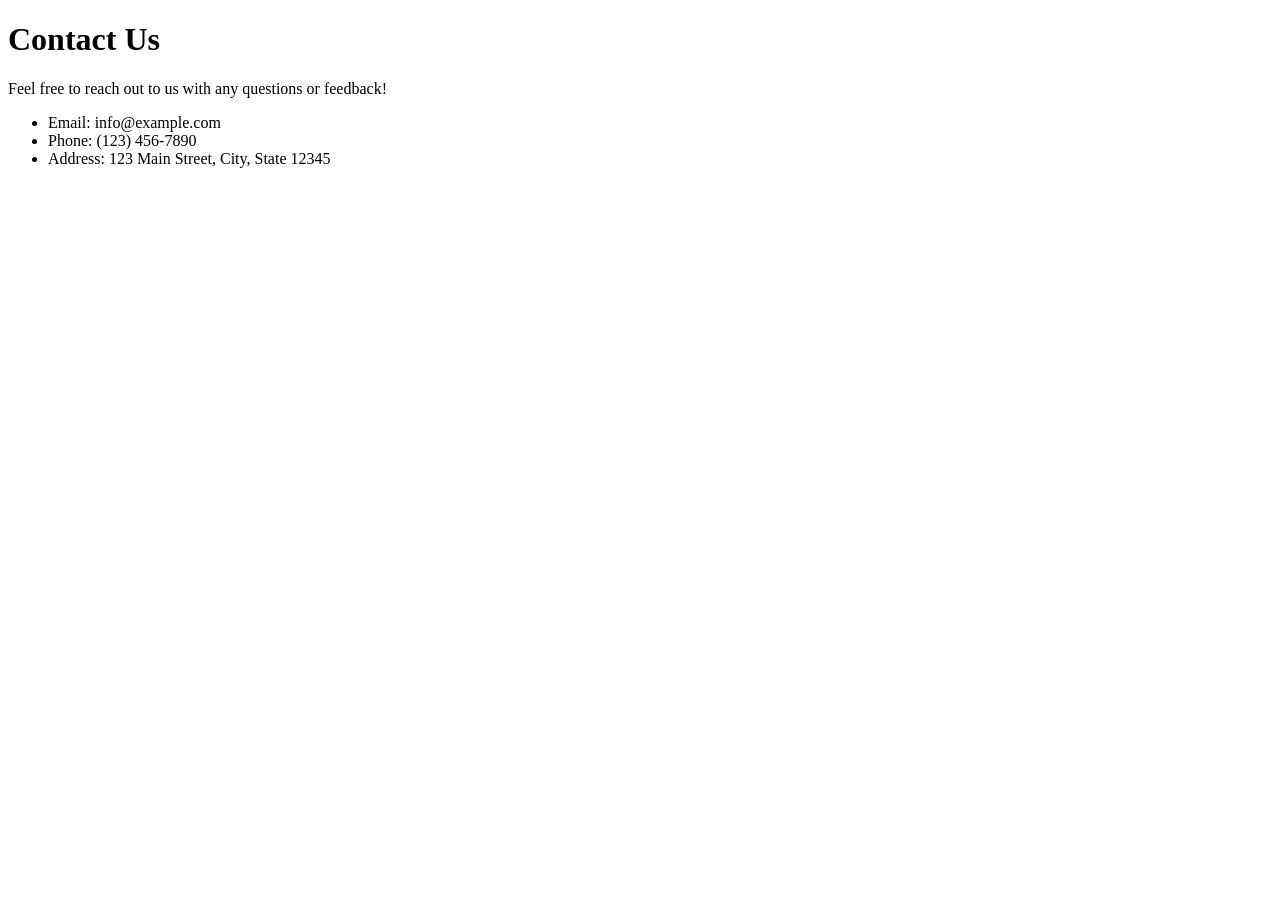
==== September10th/contact.html @ 2e77fee9 "Added Contact Information" ====
<!DOCTYPE html>
<html lang="en">
<head>
    <meta charset="UTF-8">
    <meta name="viewport" content="width=device-width, initial-scale=1.0">
    <title>Contact Us</title>
</head>
<body>
    <h1>Contact Us</h1>
    <p>Feel free to reach out to us with any questions or feedback!</p>
    <ul>
        <li>Email: info@example.com</li>
        <li>Phone: (123) 456-7890</li>
        <li>Address: 123 Main Street, City, State 12345</li>    
    </ul>
</body>
</html>
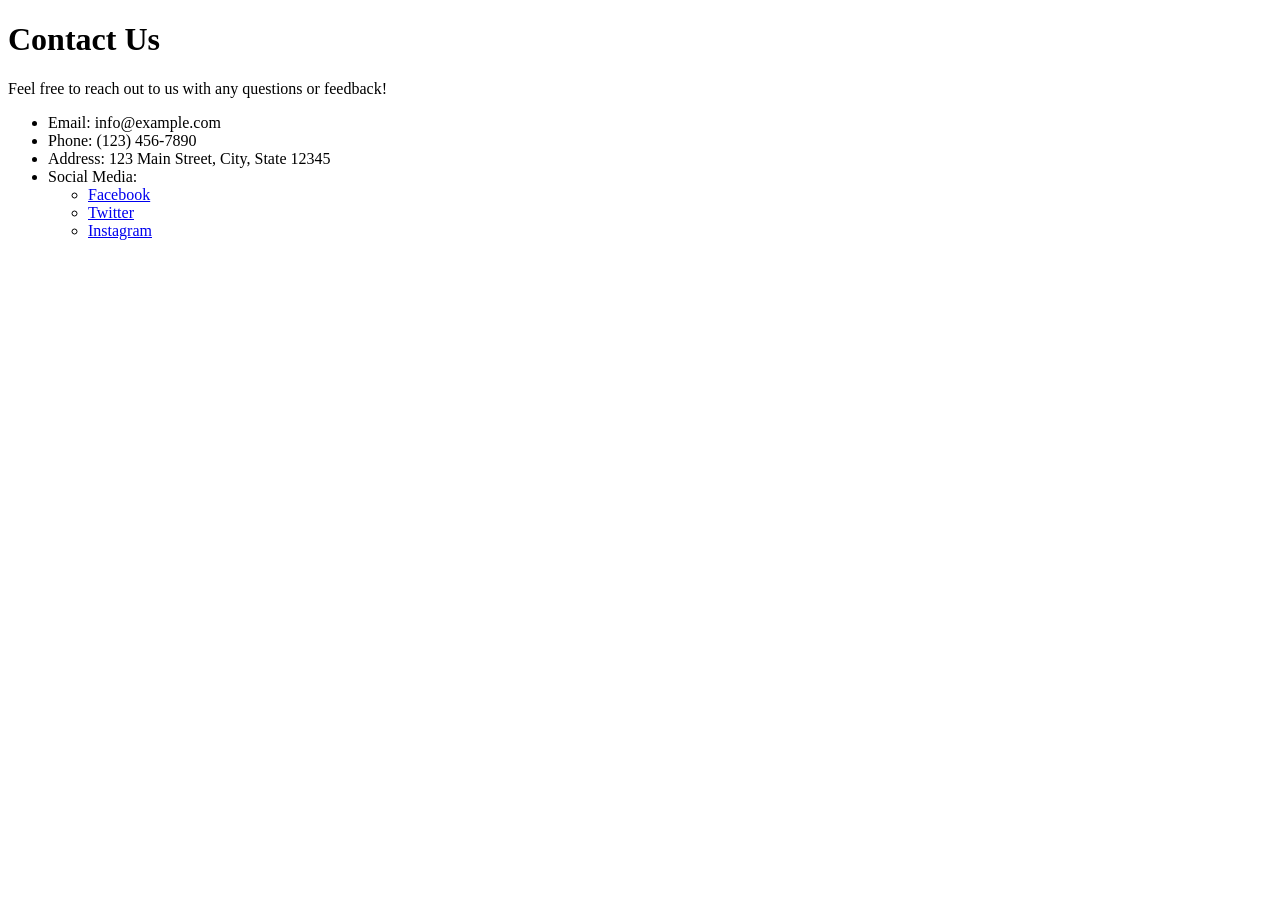
==== commit 259a3615: "social media accounts added to contact" ====
--- a/September10th/contact.html
+++ b/September10th/contact.html
@@ -11,7 +11,13 @@
     <ul>
         <li>Email: info@example.com</li>
         <li>Phone: (123) 456-7890</li>
-        <li>Address: 123 Main Street, City, State 12345</li>    
+        <li>Address: 123 Main Street, City, State 12345</li> 
+        <li>Social Media:
+            <ul>
+                <li><a href="https://www.facebook.com/example" target="_blank">Facebook</a></li>
+                <li><a href="https://www.twitter.com/example" target="_blank">Twitter</a></li>
+                <li><a href="https://www.instagram.com/example" target="_blank">Instagram</a></li>
+            </ul>   
     </ul>
 </body>
 </html>
